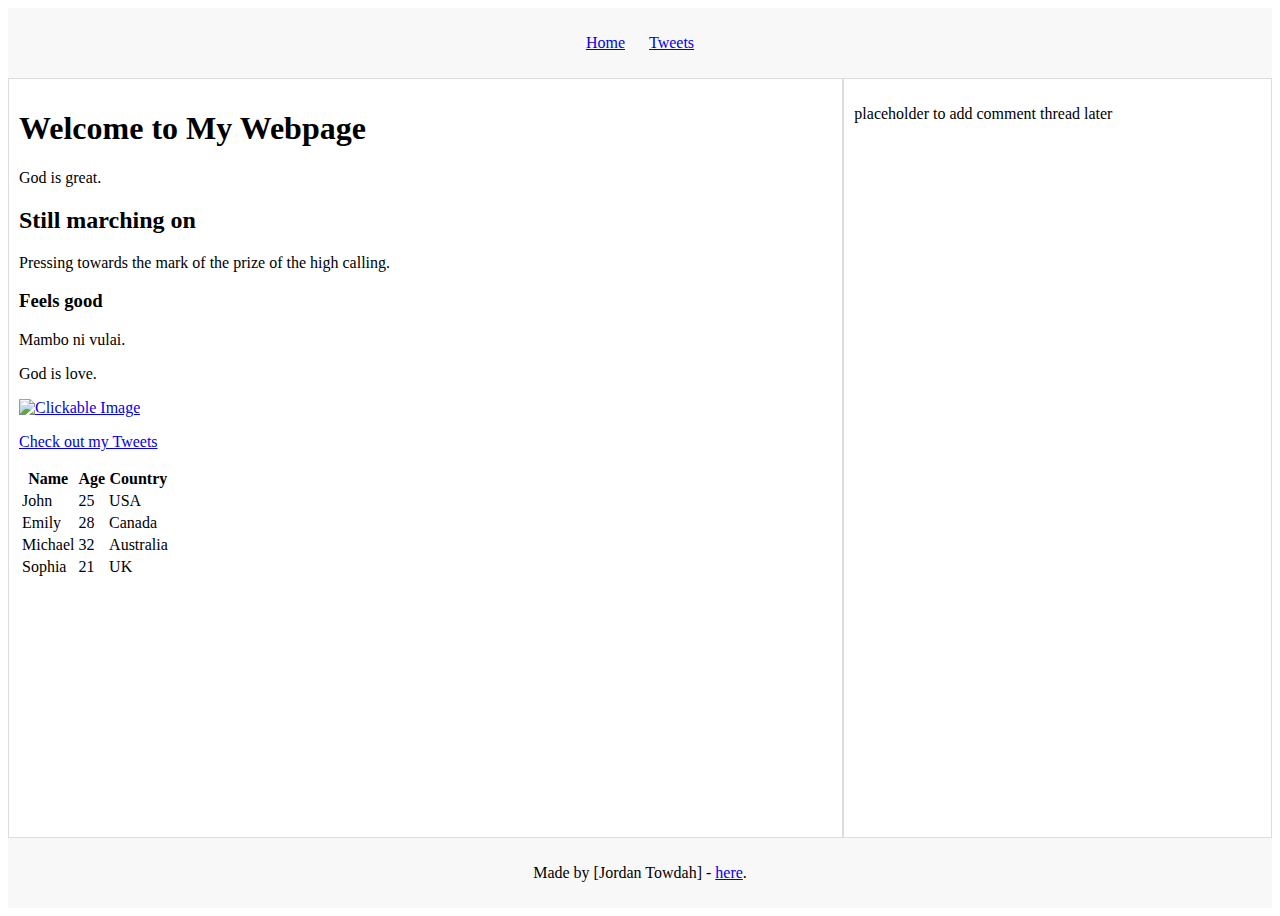
==== css_basic/index.html @ a7eb0523 "Update index.html and tweets.html with responsive layout" ====
<!DOCTYPE html>
<html lang="en">
<head>
  <title>My Enhanced HTML Page</title>
  <link href="base.css" rel="stylesheet">
  <link href="styles.css" rel="stylesheet">
  <meta name="viewport" content="width=device-width, initial-scale=1.0">
</head>
<body class="works_on_smartphone">

<header>
  <ul>
    <li><a href="index.html">Home</a></li>
    <li><a href="tweets.html">Tweets</a></li>
  </ul>
</header>

<main>
  <article>
    <h1>Welcome to My Webpage</h1>
    <p>God is great.</p>

    <h2>Still marching on</h2>
    <p>Pressing towards the mark of the prize of the high calling.</p>

    <h3>Feels good</h3>
    <p>Mambo ni vulai.</p>

    <p>God is love.</p>

    <a href="https://www.microsoft.com">
      <img src="https://i.ibb.co/gTDZZT8/ALX-Logo-07.png" alt="Clickable Image">
    </a>

    <p><a href="tweets.html">Check out my Tweets</a></p>

    <!-- Table of Learners -->
    <table>
      <thead>
        <tr>
          <th>Name</th>
          <th>Age</th>
          <th>Country</th>
        </tr>
      </thead>
      <tbody>
        <tr>
          <td>John</td>
          <td>25</td>
          <td>USA</td>
        </tr>
        <tr>
          <td>Emily</td>
          <td>28</td>
          <td>Canada</td>
        </tr>
        <tr>
          <td>Michael</td>
          <td>32</td>
          <td>Australia</td>
        </tr>
        <tr>
          <td>Sophia</td>
          <td>21</td>
          <td>UK</td>
        </tr>
      </tbody>
    </table>
  </article>

  <aside>
    <p>placeholder to add comment thread later</p>
  </aside>
</main>

<footer>
  <p>Made by [Jordan Towdah] - <a href="http://www.linkedin.com/in/jordan-gideons-3a461023a" target="_blank">here</a>.</p>
</footer>

</body>
</html>
---- css_basic/styles.css ----
/* Flexbox layout for body and main containers */
body {
    display: flex;
    flex-direction: column;
    height: 100vh; /* Ensure the body takes the full height of the viewport */
}

main {
    display: flex;
    flex-direction: row;
    flex: auto; /* Keep main tag automatic height and width */
}

/* Flexbox properties for article and aside */
article {
    flex: 2; /* Takes 2/3 of the width */
    overflow-y: auto; /* Allow vertical scrolling */
}

aside {
    flex: 1; /* Takes 1/3 of the width */
    overflow-y: auto; /* Allow vertical scrolling */
}

/* Additional styles for clarity */
header, footer {
    background-color: #f8f8f8;
    padding: 10px;
    text-align: center;
}

main {
    flex: 1; /* Main takes up the remaining space */
}

article, aside {
    padding: 10px;
    border: 1px solid #ddd;
    background-color: #fff;
}

header ul {
    list-style: none;
    padding: 0;
}

header li {
    display: inline;
    margin: 0 10px;
}

footer {
    text-align: center;
    background-color: #f8f8f8;
    padding: 10px;
}
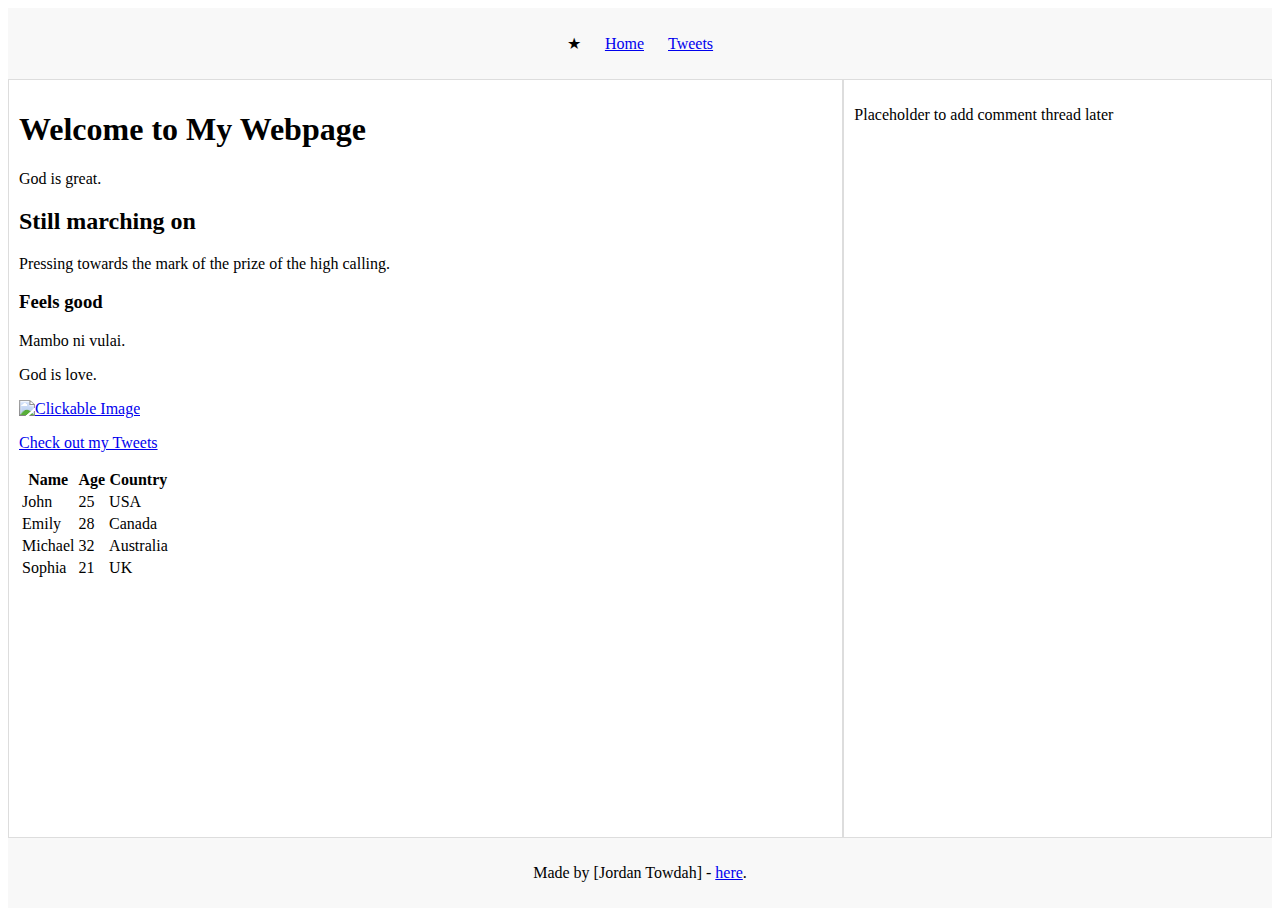
==== commit cf72058e: "Add logo and custom styles to index.html and tweets.html" ====
--- a/css_basic/index.html
+++ b/css_basic/index.html
@@ -10,6 +10,7 @@
 
 <header>
   <ul>
+    <li class="logo">&#9733;</li> <!-- Adding the logo here -->
     <li><a href="index.html">Home</a></li>
     <li><a href="tweets.html">Tweets</a></li>
   </ul>
@@ -69,7 +70,7 @@
   </article>
 
   <aside>
-    <p>placeholder to add comment thread later</p>
+    <p>Placeholder to add comment thread later</p>
   </aside>
 </main>
 
